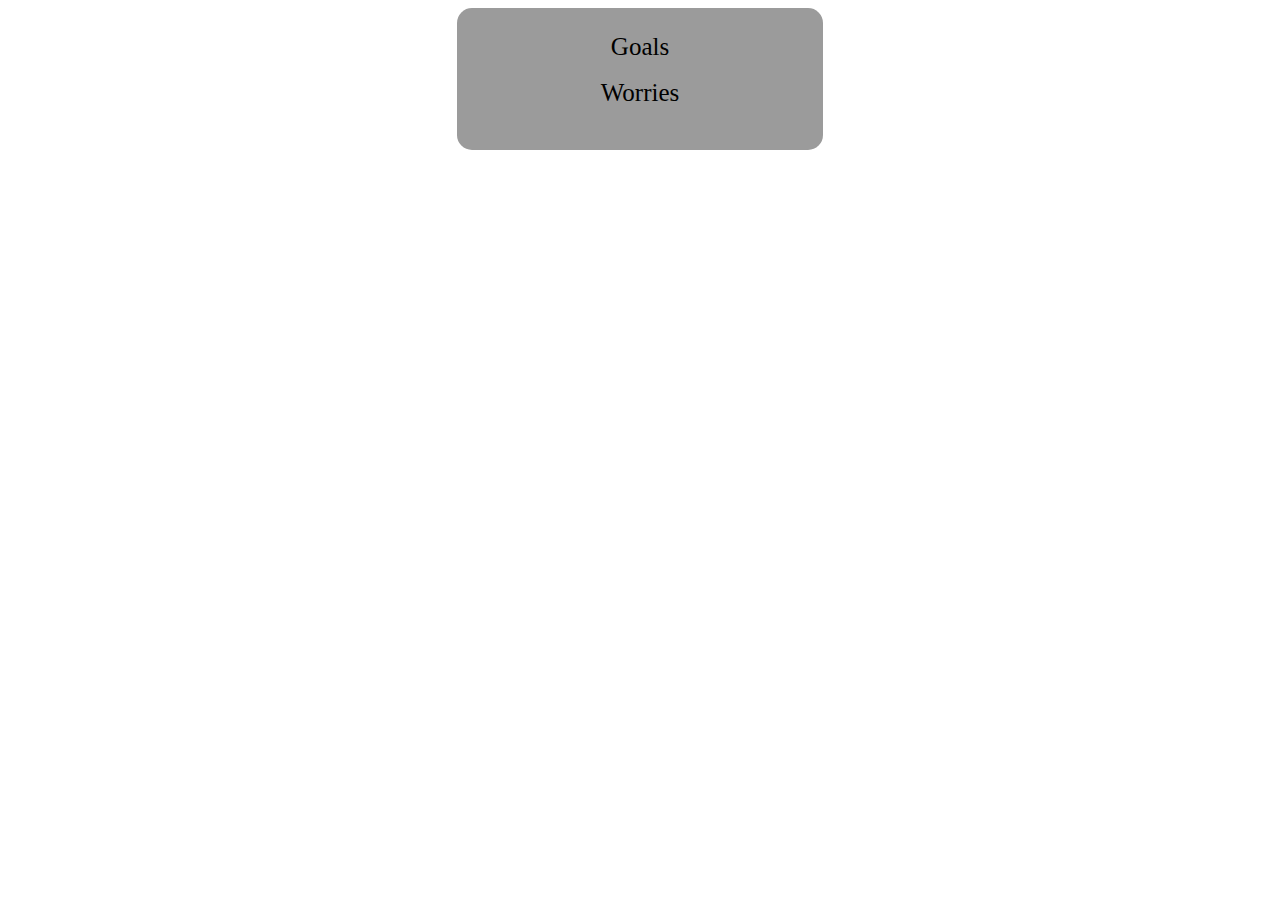
==== index.html @ 8a7e794b "Adding docs" ====
<!doctype html>

<head>
  <link rel="stylesheet" type="text/css" href="style.css">
</head>

<body>
    <div class="fullwrap">
  <div class="mainlinks">
<a href="goals.html" class="goals">Goals</a></br>
<a href="worries.html" class="worries">Worries</a></br>
  </div>
    </div>
</body>
---- style.css ----
.mainlinks {
background-color: #9b9b9b;
margin-left: auto;;
margin-right: auto;
width: 25%;
display: block;
border-radius: 15px;
padding-top: 15px;
padding-bottom: 15px;
padding: 25px;
}

.mainlinks a:hover {
  text-decoration: underline;
}

.mainlinks a {
  text-decoration: none;
}

.fullwrap {
  width: 100%;
  display: inline-block;;
}

.goals, .worries {
  color: black;
  font-family: roboto;
  font-size: 25px;
  text-align: center;
  display: block;
}
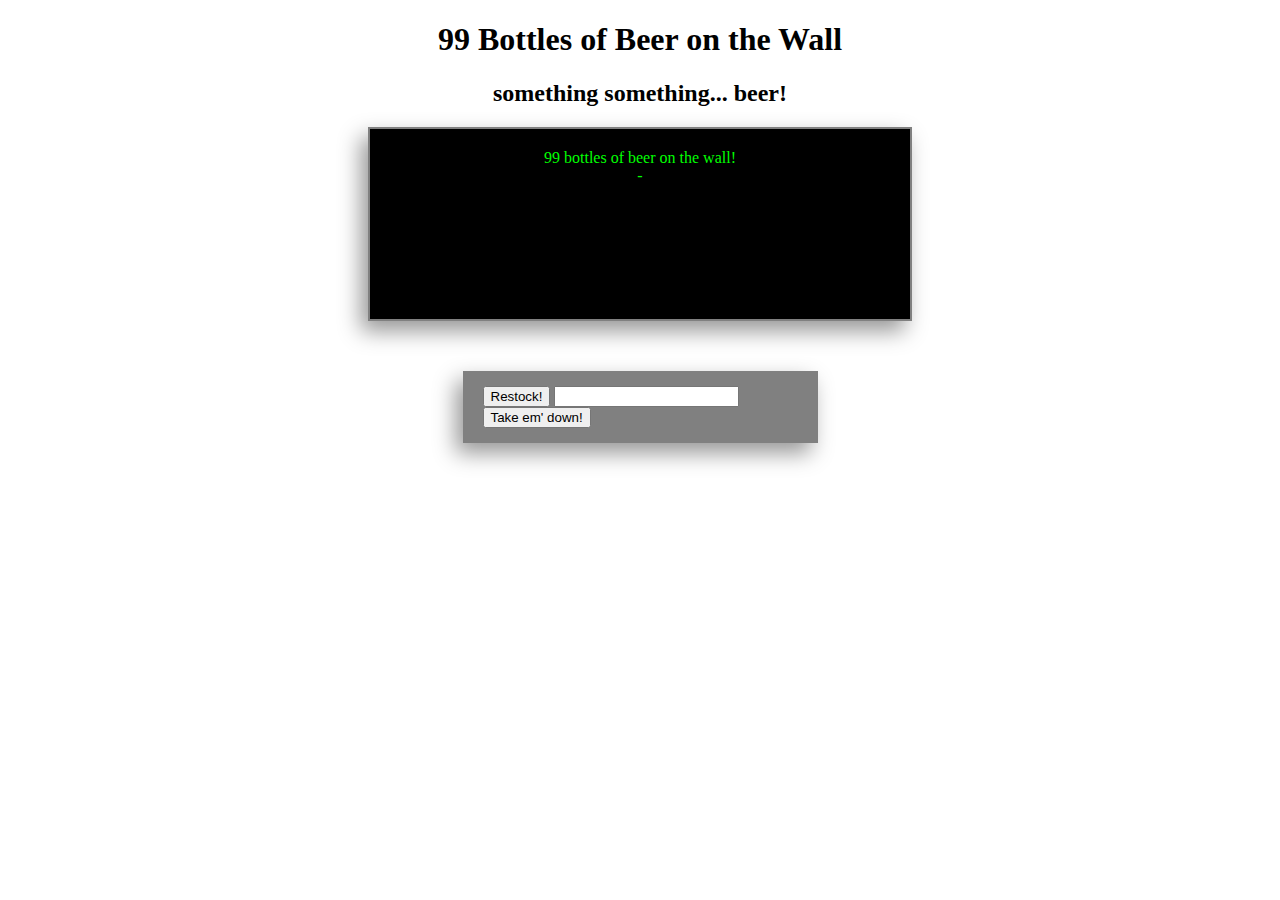
==== commit 0870c242: "fixed mixed sources, jquery now served over HTTPS" ====
--- a/index.html
+++ b/index.html
@@ -1,14 +1,73 @@
-<!doctype html>
+<!DOCTYPE html>
+<html>
+<head>
+  <style>
+  @font-face {
+    font-family: ocr;
+    src: url(ocr.ttf);
+}
+  #title, #subtitle, #BeerLyrics {
+    font-family: ocr;
+    text-align: center;
+  }
+  #BeerLyrics {
+    max-height: 150px;
+    text-color: green;
+    background-color: black;
+    list-style: none;
+    overflow: auto;
+    margin: 0 auto 50px auto;
+    width: 500px;
+    height: 200px;
+    padding: 20px;
+    border: 2px solid grey;
+    -webkit-box-shadow: -7px 10px 21px 0px rgba(0,0,0,0.41);
+    -moz-box-shadow: -7px 10px 21px 0px rgba(0,0,0,0.41);
+    box-shadow: -7px 10px 21px 0px rgba(0,0,0,0.41);
+  }
+  #BeerLyrics li {
+    color: lime;
+  }
+  #Wrapper {
+    display: flex;
+    background-color: grey;
+    padding: 15px;
+    width: 325px;
+    margin: auto;
+    -webkit-box-shadow: -7px 10px 21px 0px rgba(0,0,0,0.41);
+    -moz-box-shadow: -7px 10px 21px 0px rgba(0,0,0,0.41);
+    box-shadow: -7px 10px 21px 0px rgba(0,0,0,0.41);
+  }
+  #InnerWrapper {
+    margin: 0 5px 0 5px;
+    display: block;
+  }
+    ul {
+      /*display: -webkit-inline-box;*/
+      text-align: center;
+      /*list-style: none;*/
+    }
+  </style>
+  <script type="text/javascript" src="https://code.jquery.com/jquery-3.1.0.min.js"></script>
+  <script src="beerApp.js" charset="utf-8"></script>
+  <title>Beer...?</title>
+</head>
+<body>
+  <h1 id="title">99 Bottles of Beer on the Wall</h1>
+  <h2 id="subtitle">something something... beer!</h2>
+  <ul id="BeerLyrics">
+  <li>99 bottles of beer on the wall!</li>
+    <li>-</li>
+  </ul>
 
-<head>
-  <link rel="stylesheet" type="text/css" href="style.css">
-</head>
-
-<body>
-    <div class="fullwrap">
-  <div class="mainlinks">
-<a href="goals.html" class="goals">Goals</a></br>
-<a href="worries.html" class="worries">Worries</a></br>
+  <form>
+<div id="Wrapper">
+  <div id="InnerWrapper">
+    <input type="button" value="Restock!" id="Restock"/>
+    <input id="takeValue"/>
+    <input id="takeDown" type="button" value="Take em' down!">
   </div>
-    </div>
+</div>
+  </form>
 </body>
+</html>
